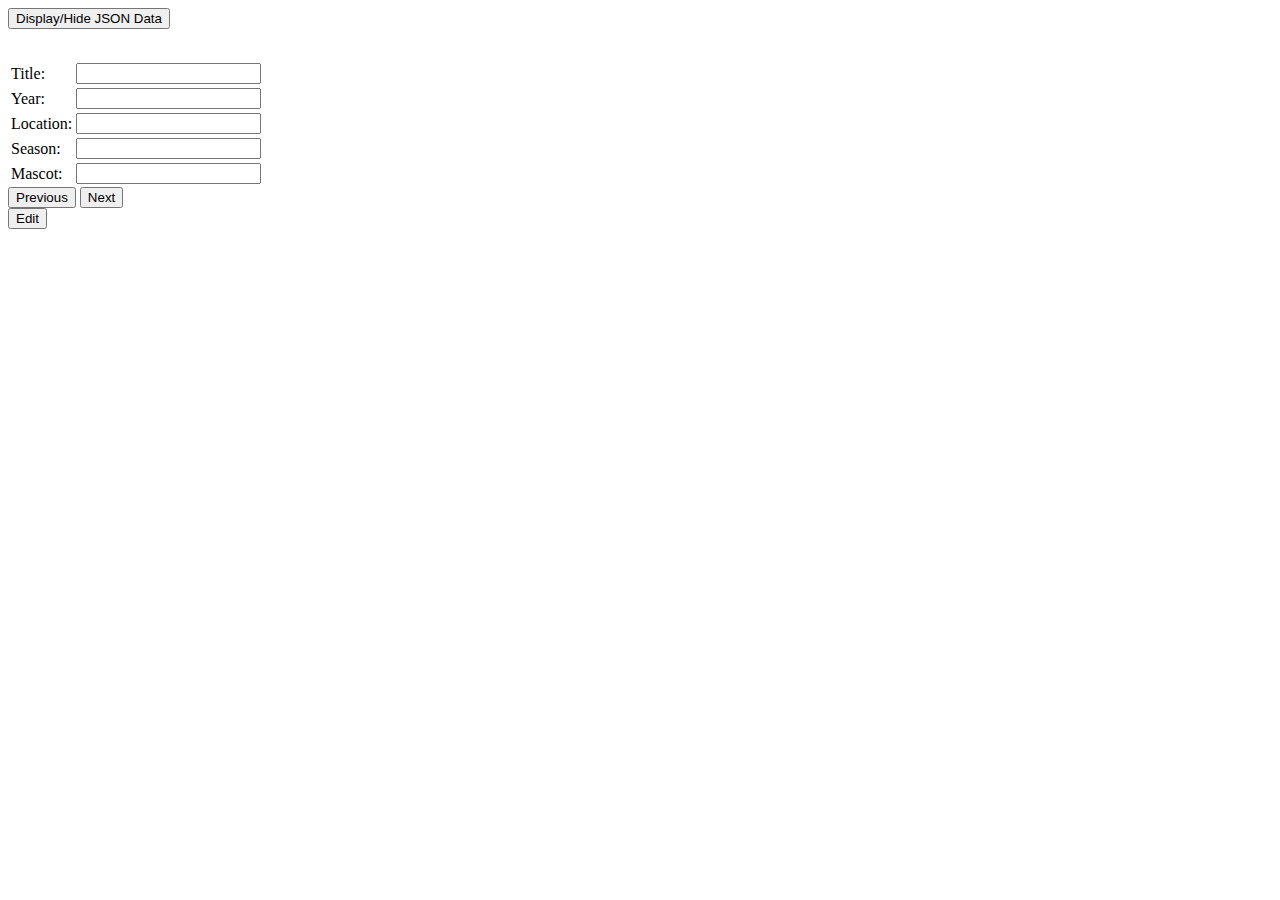
==== index.html @ 6128289b "saving files" ====
<!DOCTYPE html>
<head>
    <meta charset="utf-8">
    <title>All Olympic Games</title>
    <script src="jsFiles/src.js"></script>
    <!-- <link rel="stylesheet" href="style.css"> -->
</head>
<body>
    <button onclick="displayData()">Display/Hide JSON Data</button>
    <pre id="data"></pre>

    <div>
        <img id="olympicPicture" src="">
    </div>

    <table>
        <tr class = "dataRow">
            <td><label for="title">Title:</label></td>
            <td><input type="text" id = "title" name ="title" value="" class = "inputs" readonly></input></td>
        </tr>
        <tr>
            <td><label for="year">Year:</label></td>
            <td><input id = "year" name ="year"type = text class = "inputs" readonly></input></td>
        </tr>
        <tr>
            <td><label for="location">Location:</label></td>
            <td><input id = "location" name = "location" type="text" class="inputs" readonly></input></td>
        </tr>
        <tr>
           <td> <label for="season">Season:</label></td>
           <td><input id="season" name="season" type="text" class="inputs" readonly></input></td>
        </tr>
        <tr>
            <td><label for="mascot">Mascot:</label></td>
            <td><input id="mascot" name="mascot" type="text" class="inputs" readonly></input></td>
        </tr>
    </table>

    <section>
        <div id="get"></div>
        <button onclick="previous()">Previous</button>
        <button onclick="next()">Next</button>
    </section>

    <div id = "buttonContainers">
        <button class = "dbButtons"id = "editButton" type = "button" onclick = "edit()">Edit</button>
        <!-- <button class = "dbButtons" id = "insertButton" type = "button" onclick = "insert()">Insert </button>
        <button  class = "dbButtons" id = "deleteButton" type = "button" onclick = "deleteMovie()"> Delete</button>
        <button class = "dbButtons"  id = "sortByTitleButton" type = "button" onclick = "sortByTitle()">Sort by Title</button>
        <button class = "dbButtons"  id = "sortByYearButton" type = "button" onclick = "sortByYear()">Sort by Year</button>
        <button class = "dbButtons"id = "select5Button" type = "button" onclick = "select5()">Show All 5s</button>
        <button class = "dbButtons"id = "loadFromJSON" type = "button" onclick = "loadFromJSON()">! JSON->DB !</button> -->
</div>
</body>
---- style.css ----
body{
    background: #2f475f ;
    
    height:89vh;
    background:radial-gradient(transparent, black);
  
}
#movieInfo{
    display:flex;
    justify-content:space-between; 
    margin-top:1%;
    
    
}
#mainContent{
    width:80%;
    height:80%;
    align-content:center;
    margin-left:10%;
    
}

#movieText{
    padding-top:5%;
}
#titleYear{
    display:flex;
}
#ratings{
    display:flex;
}
#posterContainer{
    
    
}
#indices{
    display:flex;
    justify-content: center;
    font-size: 20px;

}
#skipButtons{
    display:flex;
    justify-content:center;
}
#moviePoster{
    height:70vh;
    box-shadow: -4px 5px 4px black;
    
}
.buttonA{
   
   height:100px;
    background-repeat: no-repeat;
}
.buttons{
    height:100%;
}
.buttonDiv{ 
    display:flex;
    flex-direction:column;
    justify-content:center;

}
.skipButtonA {
   height: 50px;
   padding:10px;
}
label{
    text-align:right;
   font-weight:bold;
    
 
}
.buttonA, .skipButtonA{
    
    border:white;
}
#userFor{
    width:80%;
}
#buttonContainers{
    height:10%;
margin-left:5%;
}
.dbButtons{
    display:inline-block;

 background-color: transparent;
border: 0;
color: #fefbef;
font-family: 'Open Sans', sans-serif;
font-weight: 600;
line-height: 1;
margin-top: 1.5rem;
width: 18%; /* Large, mobile-friendly touch target */
background: #da1a1a;
height:100%;

}
.dbButtons:hover{
background: #843e3e;


}
.dbButtons{
box-shadow: -4px 5px 4px black;
}
.inputs{
border-radius: 3px;
border: 1px solid transparent;
border-top: none;
border-bottom: 1px solid #DDD;
box-shadow: inset 0 1px 2px rgba(0,0,0,.39), 0 -1px 1px #FFF, 0 1px 0 #FFF;
height:50px;
}
table{
 height:100%;
}
.dataRow{
 height:20%;
}
td label{
 font-size: 20px;


}

/* div {
    height: 500px;
} */
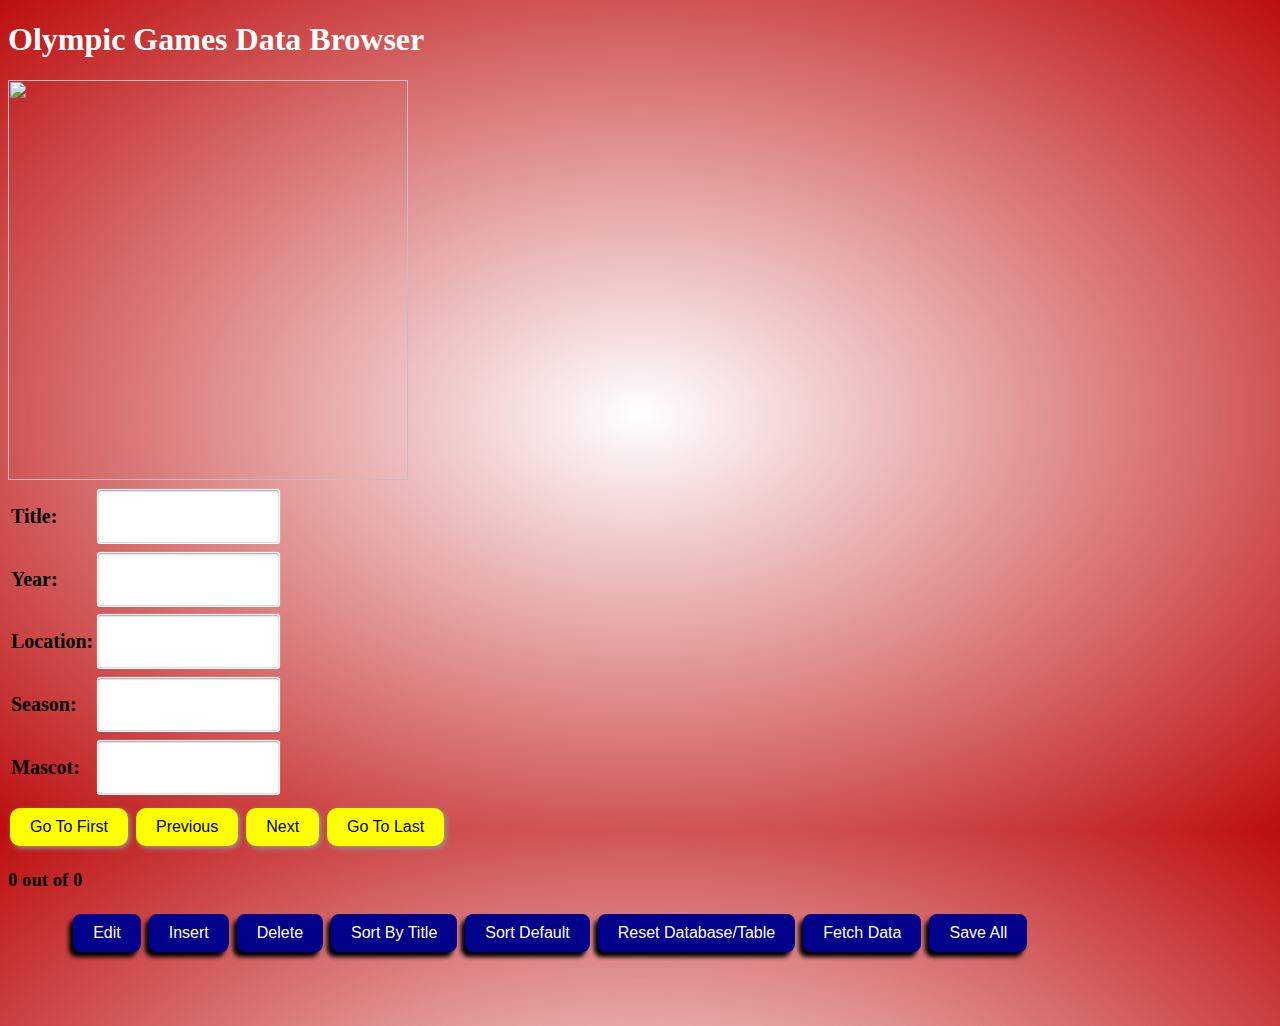
==== commit 150d7504: "added insert/delete/edit/sort" ====
--- a/index.html
+++ b/index.html
@@ -1,14 +1,12 @@
 <!DOCTYPE html>
 <head>
     <meta charset="utf-8">
-    <title>All Olympic Games</title>
+    <title>Olympic Games Browser</title>
     <script src="jsFiles/src.js"></script>
-    <!-- <link rel="stylesheet" href="style.css"> -->
+    <link rel="stylesheet" href="style.css">
 </head>
 <body>
-    <button onclick="displayData()">Display/Hide JSON Data</button>
-    <pre id="data"></pre>
-
+    <h1>Olympic Games Data Browser</h1>
     <div>
         <img id="olympicPicture" src="">
     </div>
@@ -34,21 +32,66 @@
             <td><label for="mascot">Mascot:</label></td>
             <td><input id="mascot" name="mascot" type="text" class="inputs" readonly></input></td>
         </tr>
+        <tr>
+            <td><label for="newImgURL" id="newImgURLtxt" style="display:none">New Image URL: </label></td>
+            <td><input id="newImgURL" name="newImgURL" type="text" class="inputs" style="display:none" readonly></input></td>
+        </tr>
     </table>
 
     <section>
         <div id="get"></div>
-        <button onclick="previous()">Previous</button>
-        <button onclick="next()">Next</button>
+        <button class="navBtns" onclick="goToFirst()">Go To First</button>
+        <button class="navBtns" onclick="previous()">Previous</button>
+        <button class="navBtns" onclick="next()">Next</button>
+        <button class="navBtns" onclick="goToLast()">Go To Last</button>
+        <h3 id="currentIndex"> 0 out of 0</h3>
     </section>
 
     <div id = "buttonContainers">
-        <button class = "dbButtons"id = "editButton" type = "button" onclick = "edit()">Edit</button>
-        <!-- <button class = "dbButtons" id = "insertButton" type = "button" onclick = "insert()">Insert </button>
-        <button  class = "dbButtons" id = "deleteButton" type = "button" onclick = "deleteMovie()"> Delete</button>
-        <button class = "dbButtons"  id = "sortByTitleButton" type = "button" onclick = "sortByTitle()">Sort by Title</button>
-        <button class = "dbButtons"  id = "sortByYearButton" type = "button" onclick = "sortByYear()">Sort by Year</button>
-        <button class = "dbButtons"id = "select5Button" type = "button" onclick = "select5()">Show All 5s</button>
-        <button class = "dbButtons"id = "loadFromJSON" type = "button" onclick = "loadFromJSON()">! JSON->DB !</button> -->
-</div>
+        <button class="dbButtons" id="editButton" type="button" onclick="edit()">Edit</button>
+        <button class="dbButtons" id="saveButton" type="button" onclick="saveEdit()" style="display:none;">Save Edit</button>
+        <button class="dbButtons" id="createDB" type="button" onclick="openInsertModal()">Insert</button>
+        <button class="dbButtons" id="createDB" type="button" onclick="deleteObj()">Delete</button>
+        <button class="dbButtons" id="createDB" type="button" onclick="sortByTitle()">Sort By Title</button>
+        <button class="dbButtons" id="createDB" type="button" onclick="sortDefault()">Sort Default</button>
+        <button class="dbButtons" id="createDB" type="button" onclick="createDB()">Reset Database/Table</button>
+        <button class="dbButtons" id="editButton" type="button" onclick = "fetchData()">Fetch Data</button>
+        <button class="dbButtons" id="editButton" type="button">Save All</button>
+    </div>
+    <br><br>
+    <div id="insertModal" style="display:none;">
+        <h3>Insert New Object Details Here: </h3>
+        <table>
+            <tr>
+                <td><label for="insertTitle">Title:</label></td>
+                <td><input type="text" id="newTitle" name="title"></td>
+            </tr>
+            <tr>
+                <td><label for="insertYear">Year:</label></td>
+                <td><input type="number" id="newYear" name="year"></td>
+            </tr>
+            <tr>
+                <td><label for="insertLocation">Location:</label></td>
+                <td><input type="text" id="newLocation" name="location"></td>
+            </tr>
+            <tr>
+                <td><label for="insertSeason">Season:</label></td>
+                <td><input type="text" id="newSeason" name="season"></td>
+            </tr>
+            <tr>
+                <td><label for="insertMascot">Mascot:</label></td>
+                <td><input type="text" id="newMascot" name="mascot"></td>
+            </tr>
+            <tr>
+                <td><label for="insertImg">Image URL:</label></td>
+                <td><input type="text" id="newImg" name="img"></td>
+            </tr>
+            <tr>
+                <td colspan="2">
+                    <button type="button" onclick="insertData()">Insert Data</button>
+                    <button type="button" onclick="closeInsertModal()">Cancel</button>
+                </td>
+            </tr>
+        </table>
+    </div>
 </body>--- a/style.css
+++ b/style.css
@@ -1,58 +1,10 @@
 body{
     background: #2f475f ;
+    height:89vh;
+    background:radial-gradient(transparent, rgb(189, 14, 14));
+  
+} 
     
-    height:89vh;
-    background:radial-gradient(transparent, black);
-  
-}
-#movieInfo{
-    display:flex;
-    justify-content:space-between; 
-    margin-top:1%;
-    
-    
-}
-#mainContent{
-    width:80%;
-    height:80%;
-    align-content:center;
-    margin-left:10%;
-    
-}
-
-#movieText{
-    padding-top:5%;
-}
-#titleYear{
-    display:flex;
-}
-#ratings{
-    display:flex;
-}
-#posterContainer{
-    
-    
-}
-#indices{
-    display:flex;
-    justify-content: center;
-    font-size: 20px;
-
-}
-#skipButtons{
-    display:flex;
-    justify-content:center;
-}
-#moviePoster{
-    height:70vh;
-    box-shadow: -4px 5px 4px black;
-    
-}
-.buttonA{
-   
-   height:100px;
-    background-repeat: no-repeat;
-}
 .buttons{
     height:100%;
 }
@@ -81,31 +33,31 @@
 }
 #buttonContainers{
     height:10%;
-margin-left:5%;
+    margin-left:5%;
 }
 .dbButtons{
-    display:inline-block;
-
- background-color: transparent;
-border: 0;
-color: #fefbef;
-font-family: 'Open Sans', sans-serif;
-font-weight: 600;
-line-height: 1;
-margin-top: 1.5rem;
-width: 18%; /* Large, mobile-friendly touch target */
-background: #da1a1a;
-height:100%;
+    background-color: #00008B;
+    border: none;  
+    color: white; 
+    padding: 10px 20px; 
+    text-align: center; 
+    text-decoration: none; 
+    display: inline-block; 
+    font-size: 16px; 
+    margin: 4px 2px; 
+    cursor: pointer; 
+    border-radius: 8px; 
+    box-shadow: 2px 2px 4px #999; 
 
 }
 .dbButtons:hover{
 background: #843e3e;
+}
 
-
-}
 .dbButtons{
 box-shadow: -4px 5px 4px black;
 }
+
 .inputs{
 border-radius: 3px;
 border: 1px solid transparent;
@@ -114,18 +66,37 @@
 box-shadow: inset 0 1px 2px rgba(0,0,0,.39), 0 -1px 1px #FFF, 0 1px 0 #FFF;
 height:50px;
 }
+
 table{
- height:100%;
+ height:40%;
 }
-.dataRow{
- height:20%;
-}
+
 td label{
  font-size: 20px;
-
+ height: 30px;
 
 }
 
-/* div {
-    height: 500px;
-} */+img {
+    height: 400px;
+    width: 400px;
+}
+
+h1 {
+    color: white;
+}
+
+.navBtns {
+    background-color: yellow; 
+    border: none; 
+    color: black; 
+    padding: 10px 20px; 
+    text-align: center; 
+    text-decoration: none; 
+    display: inline-block; 
+    font-size: 16px; 
+    margin: 4px 2px; 
+    cursor: pointer; 
+    border-radius: 10px;
+    box-shadow: 2px 2px 5px #999; 
+  }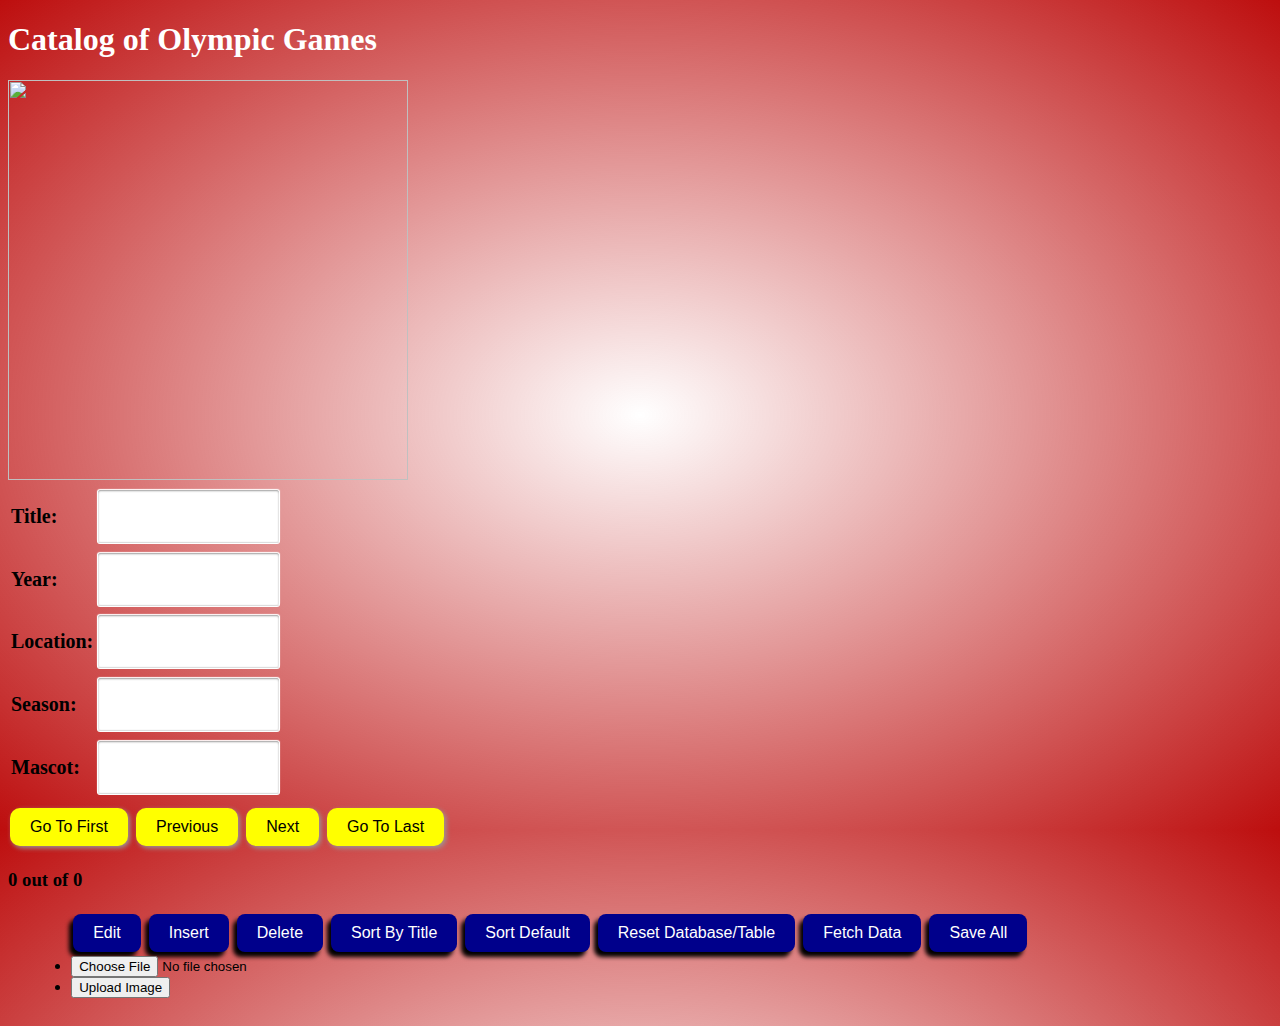
==== commit e445b1a2: "finished upload img feature" ====
--- a/index.html
+++ b/index.html
@@ -5,8 +5,8 @@
     <script src="jsFiles/src.js"></script>
     <link rel="stylesheet" href="style.css">
 </head>
-<body>
-    <h1>Olympic Games Data Browser</h1>
+<body onload="fetchData()">
+    <h1>Catalog of Olympic Games</h1>
     <div>
         <img id="olympicPicture" src="">
     </div>
@@ -57,6 +57,10 @@
         <button class="dbButtons" id="createDB" type="button" onclick="createDB()">Reset Database/Table</button>
         <button class="dbButtons" id="editButton" type="button" onclick = "fetchData()">Fetch Data</button>
         <button class="dbButtons" id="editButton" type="button">Save All</button>
+        <form action="uploadfile.php" method="post" enctype="multipart/form-data">
+            <li><input type="file" name="fileup" id="fileup"></li>
+            <li><input type="submit" value="Upload Image" name="submit"></li>
+        </form>
     </div>
     <br><br>
     <div id="insertModal" style="display:none;">
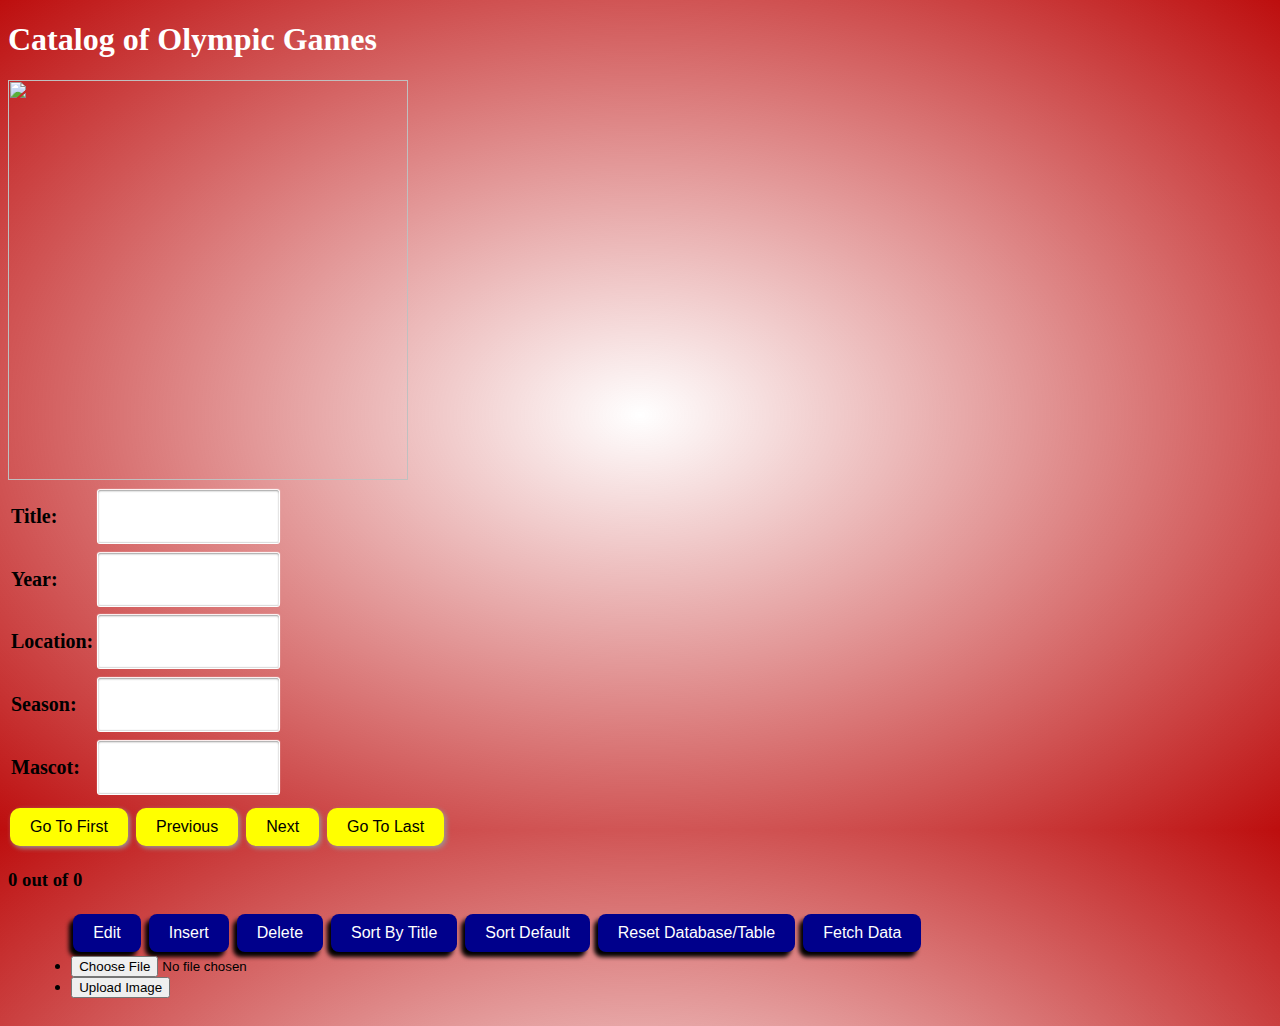
==== commit 3c95986a: "finished project" ====
--- a/index.html
+++ b/index.html
@@ -56,7 +56,6 @@
         <button class="dbButtons" id="createDB" type="button" onclick="sortDefault()">Sort Default</button>
         <button class="dbButtons" id="createDB" type="button" onclick="createDB()">Reset Database/Table</button>
         <button class="dbButtons" id="editButton" type="button" onclick = "fetchData()">Fetch Data</button>
-        <button class="dbButtons" id="editButton" type="button">Save All</button>
         <form action="uploadfile.php" method="post" enctype="multipart/form-data">
             <li><input type="file" name="fileup" id="fileup"></li>
             <li><input type="submit" value="Upload Image" name="submit"></li>
